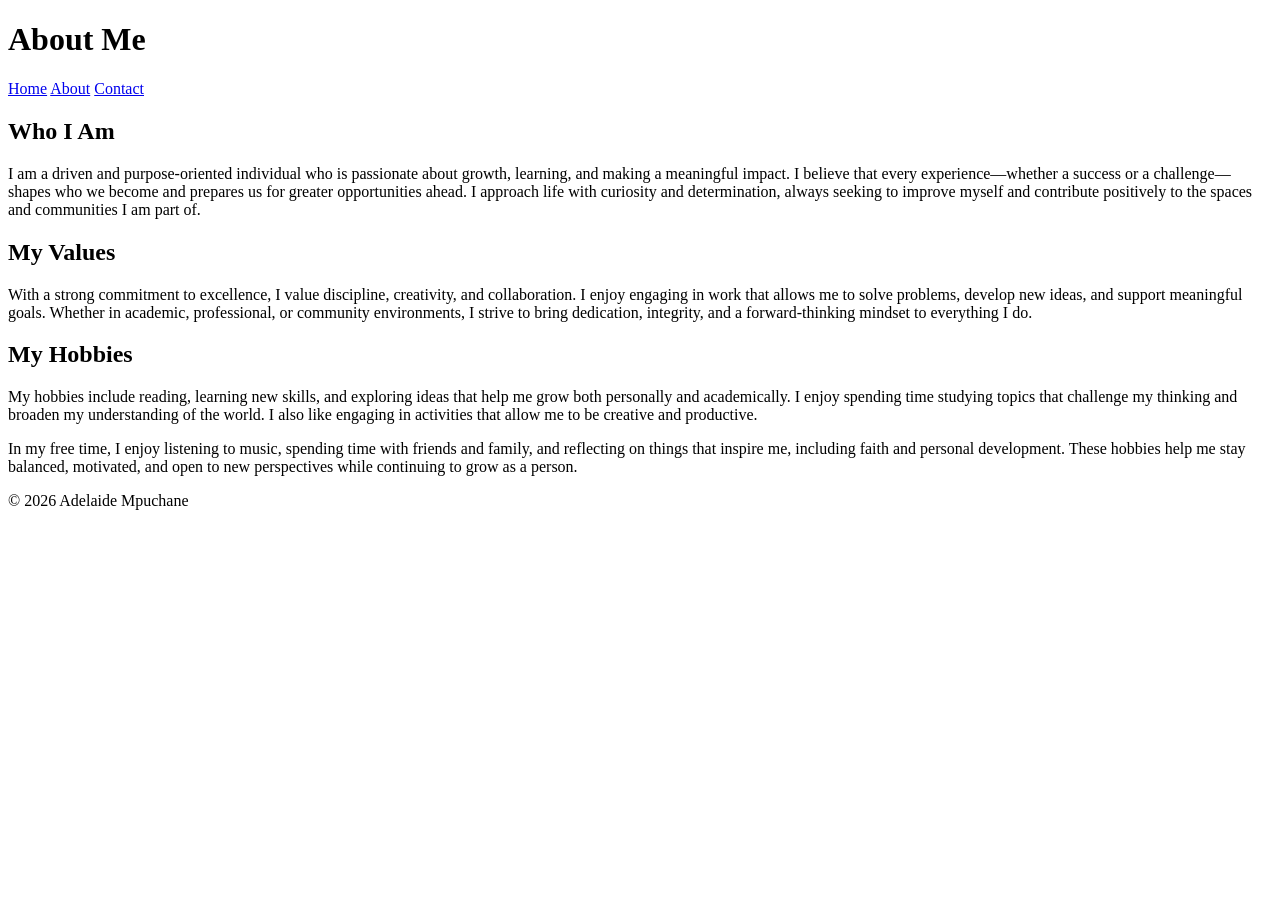
==== index.html @ ea11ed7a "Initial commit with website files" ====
<!DOCTYPE html>
<html lang="en">
<head>
  <meta charset="UTF-8">
  <title>About Me</title>
</head>
<body>
  <header>
    <h1>About Me</h1>
  </header>

  <nav>
    <a href="index.html">Home</a>
    <a href="about.html">About</a>
    <a href="contact.html">Contact</a>
  </nav>

  <main>
    <section>
      <h2>Who I Am</h2>
      <p>I am a driven and purpose-oriented individual who is passionate about growth, learning, and making a meaningful impact. I believe that every experience—whether a success or a challenge—shapes who we become and prepares us for greater opportunities ahead. I approach life with curiosity and determination, always seeking to improve myself and contribute positively to the spaces and communities I am part of.</p>
    </section>

    <section>
      <h2>My Values</h2>
      <p>With a strong commitment to excellence, I value discipline, creativity, and collaboration. I enjoy engaging in work that allows me to solve problems, develop new ideas, and support meaningful goals. Whether in academic, professional, or community environments, I strive to bring dedication, integrity, and a forward-thinking mindset to everything I do.</p>
    </section>

    <section>
      <h2>My Hobbies</h2>
      <p>My hobbies include reading, learning new skills, and exploring ideas that help me grow both personally and academically. I enjoy spending time studying topics that challenge my thinking and broaden my understanding of the world. I also like engaging in activities that allow me to be creative and productive.</p>
      <p>In my free time, I enjoy listening to music, spending time with friends and family, and reflecting on things that inspire me, including faith and personal development. These hobbies help me stay balanced, motivated, and open to new perspectives while continuing to grow as a person.</p>
    </section>
  </main>

  <footer>
    <p>&copy; 2026 Adelaide Mpuchane</p>
  </footer>
</body>
</html>
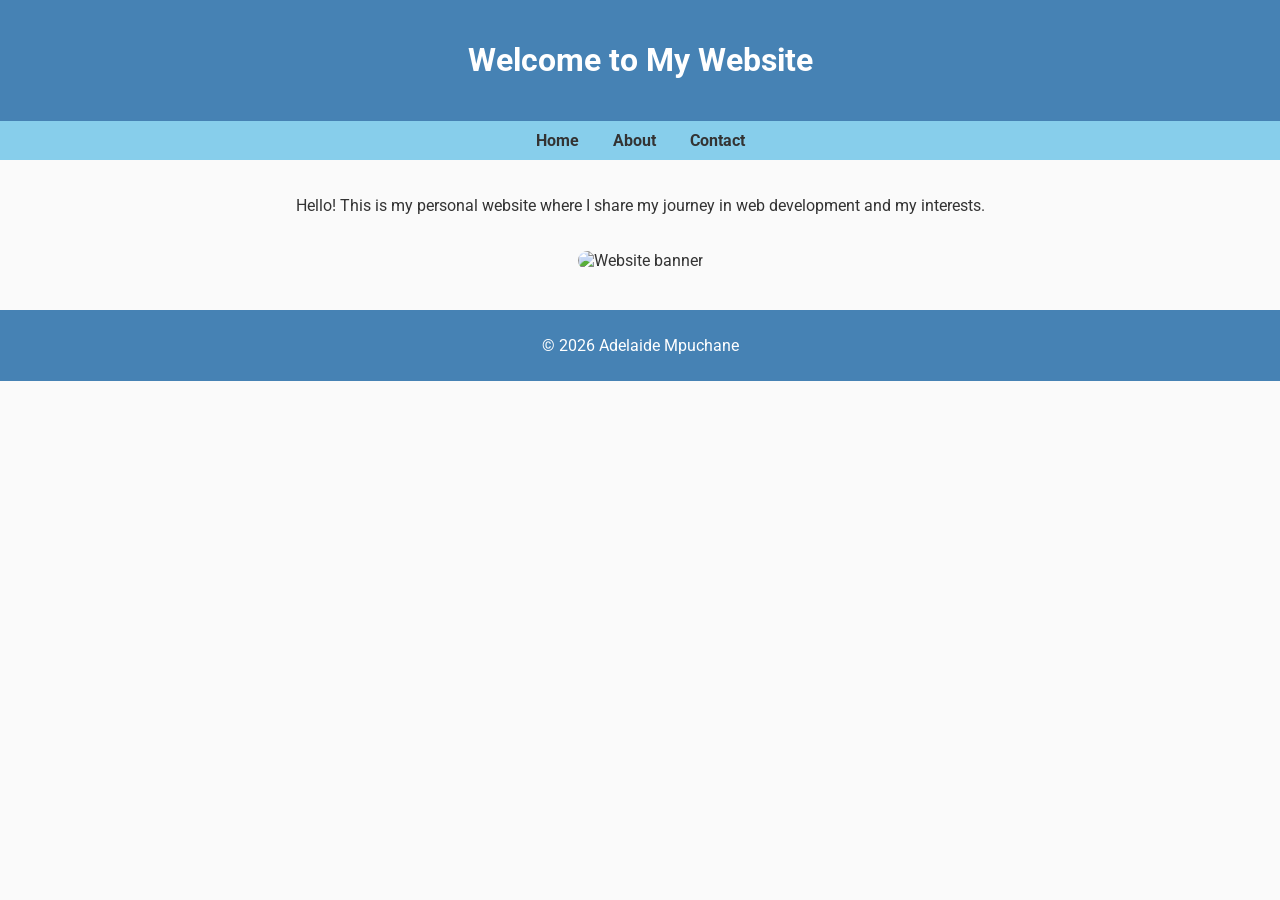
==== commit a00bcf3d: "Initial commit with website files" ====
--- a/index.html
+++ b/index.html
@@ -2,11 +2,58 @@
 <html lang="en">
 <head>
   <meta charset="UTF-8">
-  <title>About Me</title>
+  <title>Home</title>
+  <!-- Google Fonts -->
+  <link href="https://fonts.googleapis.com/css2?family=Roboto:wght@400;700&display=swap" rel="stylesheet">
+  <style>
+    body {
+      font-family: 'Roboto', sans-serif;
+      background-color: #fafafa; /* light gray */
+      color: #333;
+      margin: 0;
+      padding: 0;
+    }
+    header {
+      background-color: #4682b4; /* steel blue */
+      color: white;
+      text-align: center;
+      padding: 20px;
+    }
+    nav {
+      background-color: #87ceeb; /* sky blue */
+      padding: 10px;
+      text-align: center;
+    }
+    nav a {
+      margin: 0 15px;
+      text-decoration: none;
+      color: #333;
+      font-weight: bold;
+    }
+    main {
+      padding: 20px;
+      max-width: 800px;
+      margin: auto;
+      text-align: center;
+    }
+    img.banner {
+      width: 100%;
+      max-width: 600px;
+      border-radius: 10px;
+      margin-top: 20px;
+    }
+    footer {
+      background-color: #4682b4;
+      color: white;
+      text-align: center;
+      padding: 10px;
+      margin-top: 20px;
+    }
+  </style>
 </head>
 <body>
   <header>
-    <h1>About Me</h1>
+    <h1>Welcome to My Website</h1>
   </header>
 
   <nav>
@@ -16,21 +63,9 @@
   </nav>
 
   <main>
-    <section>
-      <h2>Who I Am</h2>
-      <p>I am a driven and purpose-oriented individual who is passionate about growth, learning, and making a meaningful impact. I believe that every experience—whether a success or a challenge—shapes who we become and prepares us for greater opportunities ahead. I approach life with curiosity and determination, always seeking to improve myself and contribute positively to the spaces and communities I am part of.</p>
-    </section>
-
-    <section>
-      <h2>My Values</h2>
-      <p>With a strong commitment to excellence, I value discipline, creativity, and collaboration. I enjoy engaging in work that allows me to solve problems, develop new ideas, and support meaningful goals. Whether in academic, professional, or community environments, I strive to bring dedication, integrity, and a forward-thinking mindset to everything I do.</p>
-    </section>
-
-    <section>
-      <h2>My Hobbies</h2>
-      <p>My hobbies include reading, learning new skills, and exploring ideas that help me grow both personally and academically. I enjoy spending time studying topics that challenge my thinking and broaden my understanding of the world. I also like engaging in activities that allow me to be creative and productive.</p>
-      <p>In my free time, I enjoy listening to music, spending time with friends and family, and reflecting on things that inspire me, including faith and personal development. These hobbies help me stay balanced, motivated, and open to new perspectives while continuing to grow as a person.</p>
-    </section>
+    <p>Hello! This is my personal website where I share my journey in web development and my interests.</p>
+    <!-- Banner Image -->
+    <img src="images/banner.jpg" alt="Website banner" class="banner">
   </main>
 
   <footer>
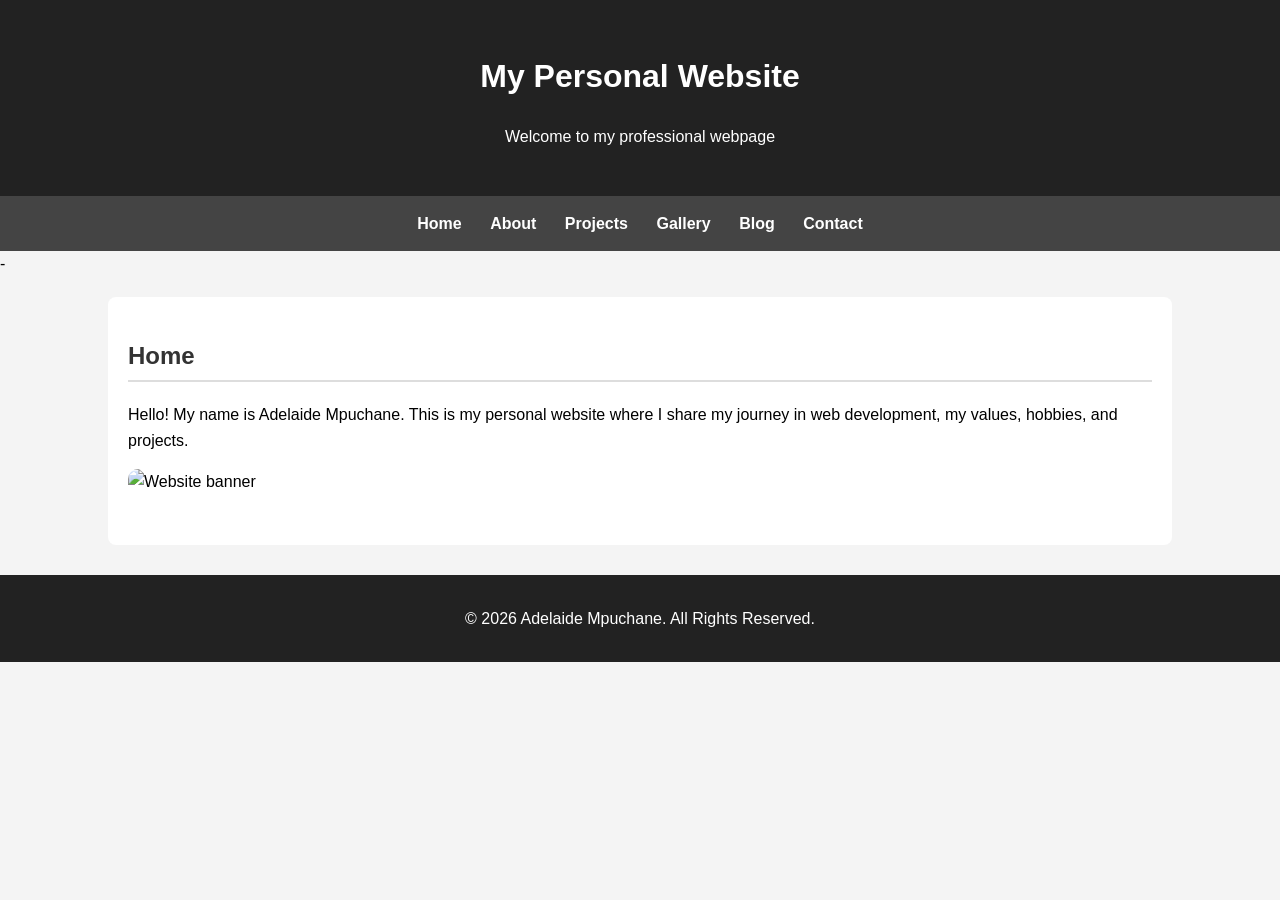
==== commit 2ce806e1: "My portfolio website" ====
--- a/index.html
+++ b/index.html
@@ -3,73 +3,34 @@
 <head>
   <meta charset="UTF-8">
   <title>Home</title>
-  <!-- Google Fonts -->
-  <link href="https://fonts.googleapis.com/css2?family=Roboto:wght@400;700&display=swap" rel="stylesheet">
-  <style>
-    body {
-      font-family: 'Roboto', sans-serif;
-      background-color: #fafafa; /* light gray */
-      color: #333;
-      margin: 0;
-      padding: 0;
-    }
-    header {
-      background-color: #4682b4; /* steel blue */
-      color: white;
-      text-align: center;
-      padding: 20px;
-    }
-    nav {
-      background-color: #87ceeb; /* sky blue */
-      padding: 10px;
-      text-align: center;
-    }
-    nav a {
-      margin: 0 15px;
-      text-decoration: none;
-      color: #333;
-      font-weight: bold;
-    }
-    main {
-      padding: 20px;
-      max-width: 800px;
-      margin: auto;
-      text-align: center;
-    }
-    img.banner {
-      width: 100%;
-      max-width: 600px;
-      border-radius: 10px;
-      margin-top: 20px;
-    }
-    footer {
-      background-color: #4682b4;
-      color: white;
-      text-align: center;
-      padding: 10px;
-      margin-top: 20px;
-    }
-  </style>
+  <link rel="stylesheet" href="style.css">
 </head>
 <body>
   <header>
-    <h1>Welcome to My Website</h1>
+    <h1>My Personal Website</h1>
+    <p>Welcome to my professional webpage</p>
   </header>
 
   <nav>
-    <a href="index.html">Home</a>
-    <a href="about.html">About</a>
-    <a href="contact.html">Contact</a>
-  </nav>
+  <a href="index.html">Home</a>
+  <a href="about.html">About</a>
+  <a href="projects.html">Projects</a>
+  <a href="gallery.html">Gallery</a>
+  <a href="blog.html">Blog</a>
+  <a href="contact.html">Contact</a>
+</nav>
+-
 
   <main>
-    <p>Hello! This is my personal website where I share my journey in web development and my interests.</p>
-    <!-- Banner Image -->
-    <img src="images/banner.jpg" alt="Website banner" class="banner">
+    <section>
+      <h2>Home</h2>
+      <p>Hello! My name is Adelaide Mpuchane. This is my personal website where I share my journey in web development, my values, hobbies, and projects.</p>
+      <img src="images/banner.jpg" alt="Website banner">
+    </section>
   </main>
 
   <footer>
-    <p>&copy; 2026 Adelaide Mpuchane</p>
+    <p>&copy; 2026 Adelaide Mpuchane. All Rights Reserved.</p>
   </footer>
 </body>
-</html>+</html>
--- a/style.css
+++ b/style.css
@@ -0,0 +1,122 @@
+/* General Page Styling */
+body {
+  font-family: Arial, sans-serif;
+  background-color: #f4f4f4;
+  margin: 0;
+  padding: 0;
+  line-height: 1.6;
+}
+
+/* Header */
+header {
+  background-color: #222;
+  color: white;
+  text-align: center;
+  padding: 30px;
+}
+
+/* Navigation */
+nav {
+  background-color: #444;
+  text-align: center;
+  padding: 15px;
+}
+
+nav a {
+  color: white;
+  text-decoration: none;
+  margin: 0 12px;
+  font-weight: bold;
+}
+
+nav a:hover {
+  color: yellow;
+  text-decoration: underline;
+}
+
+/* Main Content Area */
+main {
+  width: 80%;
+  margin: auto;
+  background: white;
+  padding: 20px;
+  margin-top: 20px;
+  border-radius: 8px;
+}
+
+section {
+  margin-bottom: 30px;
+}
+
+h2 {
+  color: #333;
+  border-bottom: 2px solid #ddd;
+  padding-bottom: 5px;
+}
+
+/* Footer */
+footer {
+  background-color: #222;
+  color: white;
+  text-align: center;
+  padding: 15px;
+  margin-top: 30px;
+}
+
+/* Images */
+img {
+  border-radius: 10px;
+  max-width: 100%;
+  height: auto;
+  display: block;
+  margin: 15px auto;
+}
+
+/* Tables */
+table {
+  width: 100%;
+  border-collapse: collapse;
+  margin-top: 15px;
+}
+
+table th {
+  background-color: #333;
+  color: white;
+  padding: 10px;
+}
+
+table td {
+  padding: 10px;
+  border: 1px solid #ccc;
+}
+
+table tr:nth-child(even) {
+  background-color: #f2f2f2;
+}
+
+/* Forms */
+form {
+  margin-top: 20px;
+}
+
+input, textarea {
+  width: 100%;
+  padding: 10px;
+  margin-top: 8px;
+  border: 1px solid #ccc;
+  border-radius: 5px;
+}
+
+button {
+  background-color: #333;
+  color: white;
+  padding: 12px;
+  border: none;
+  margin-top: 10px;
+  cursor: pointer;
+  border-radius: 5px;
+}
+
+button:hover {
+  background-color: green;
+}
